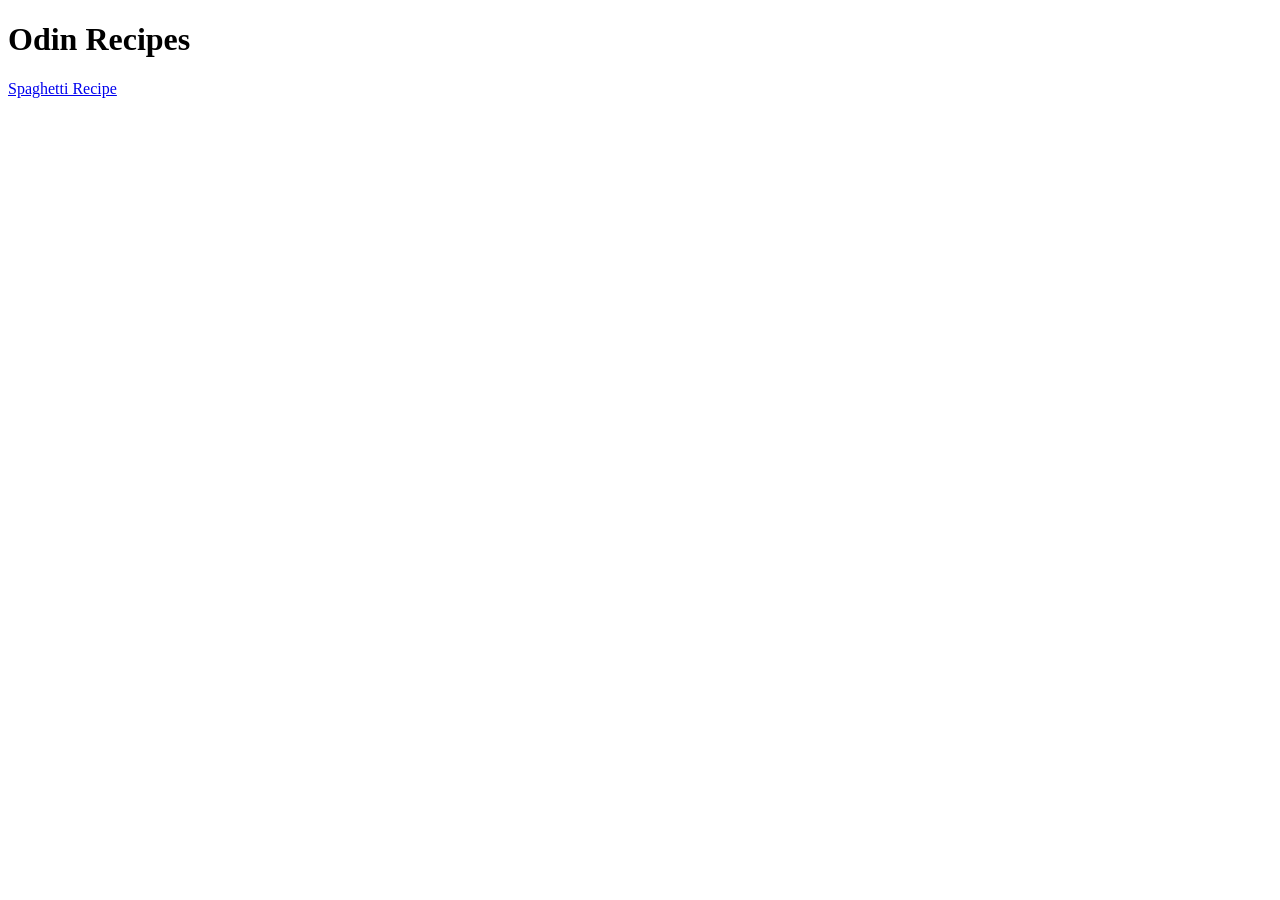
==== index.html @ 7ffd3b1c "created initial files" ====
<!DOCTYPE html>
<html lang="en">
<head>
    <meta charset="UTF-8">
    <title>Recipes</title>
</head>

<body>
    <h1>Odin Recipes</h1>

    <a href="./recipes/spaghetti.html">Spaghetti Recipe</a>
</body>
</html>
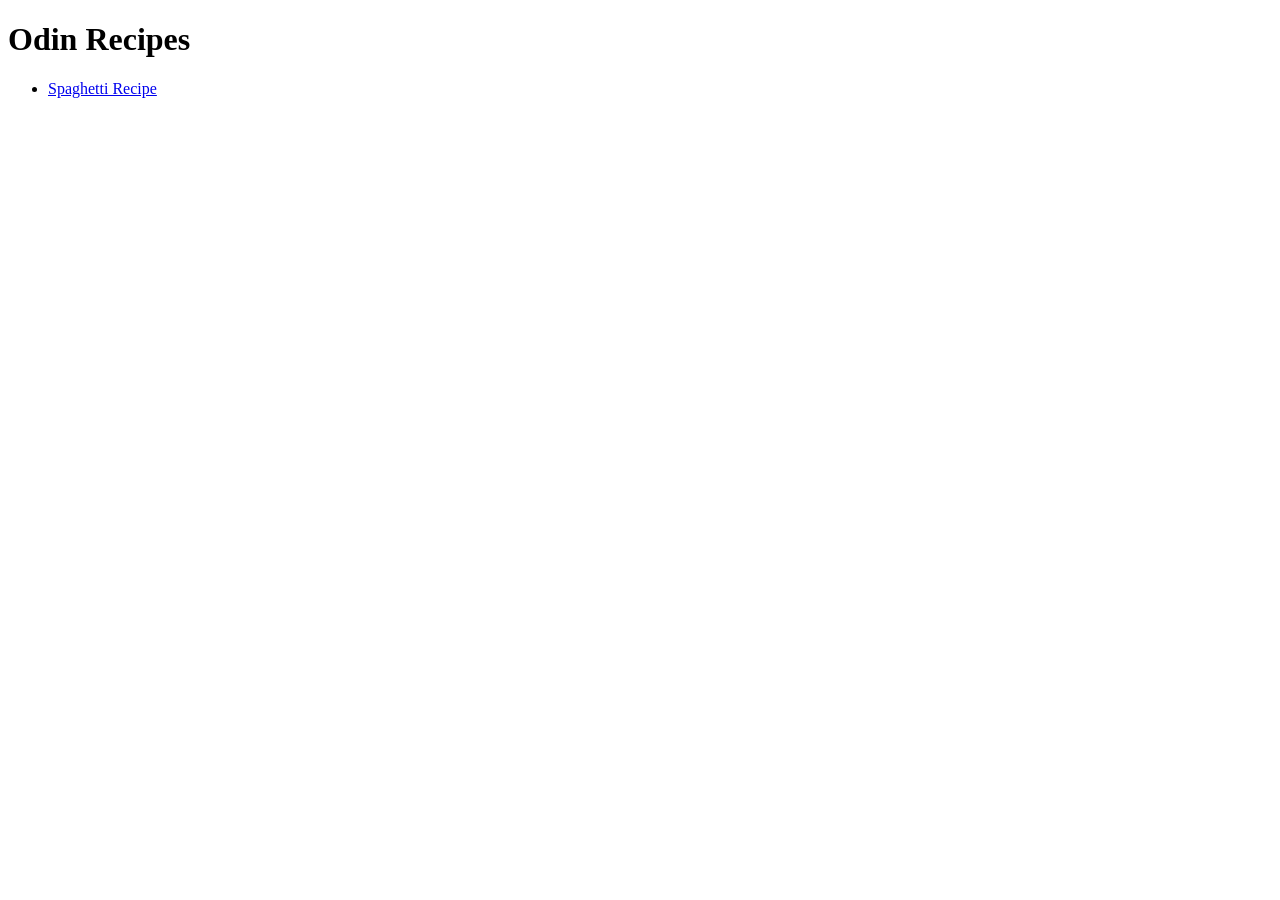
==== commit 91652c80: "finished spaghetti page" ====
--- a/index.html
+++ b/index.html
@@ -8,6 +8,8 @@
 <body>
     <h1>Odin Recipes</h1>
 
-    <a href="./recipes/spaghetti.html">Spaghetti Recipe</a>
+    <ul>
+        <li><a href="./recipes/spaghetti.html">Spaghetti Recipe</a></li>
+    <ul/>
 </body>
 </html>
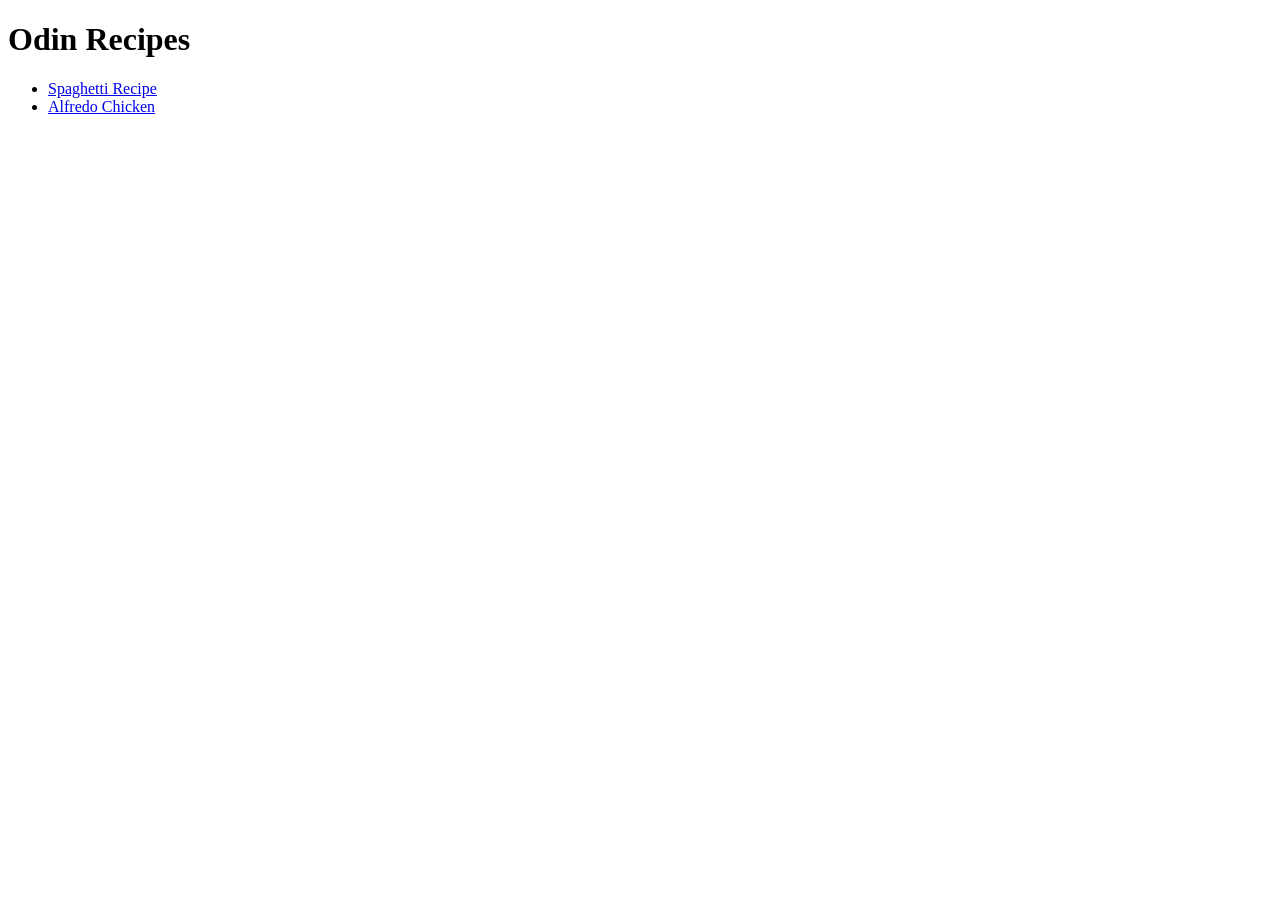
==== commit 89f785cb: "Added alfredo recipe" ====
--- a/index.html
+++ b/index.html
@@ -10,6 +10,7 @@
 
     <ul>
         <li><a href="./recipes/spaghetti.html">Spaghetti Recipe</a></li>
+        <li><a href="./recipes/alfredo_chicken.html">Alfredo Chicken</a></li>
     <ul/>
 </body>
 </html>
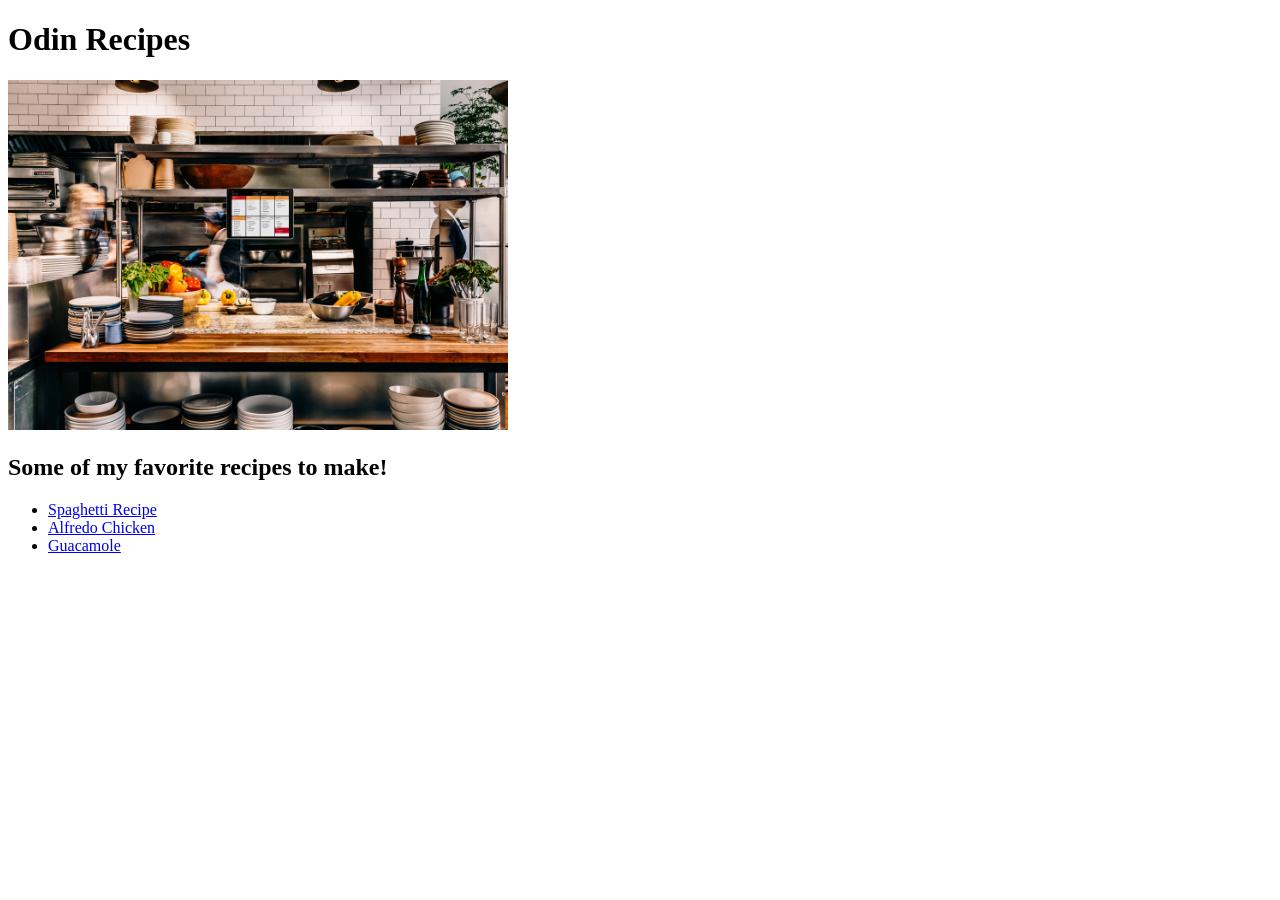
==== commit daf5c9d2: "added guacamole.html and modified spaghetti" ====
--- a/index.html
+++ b/index.html
@@ -8,9 +8,14 @@
 <body>
     <h1>Odin Recipes</h1>
 
+    <img src="./img/kitchen.jpeg" height="350" width="500">
+
+    <h2>Some of my favorite recipes to make!</h2>
+
     <ul>
         <li><a href="./recipes/spaghetti.html">Spaghetti Recipe</a></li>
         <li><a href="./recipes/alfredo_chicken.html">Alfredo Chicken</a></li>
+        <li><a href="./recipes/guacamole.html">Guacamole</a></li>
     <ul/>
 </body>
 </html>
